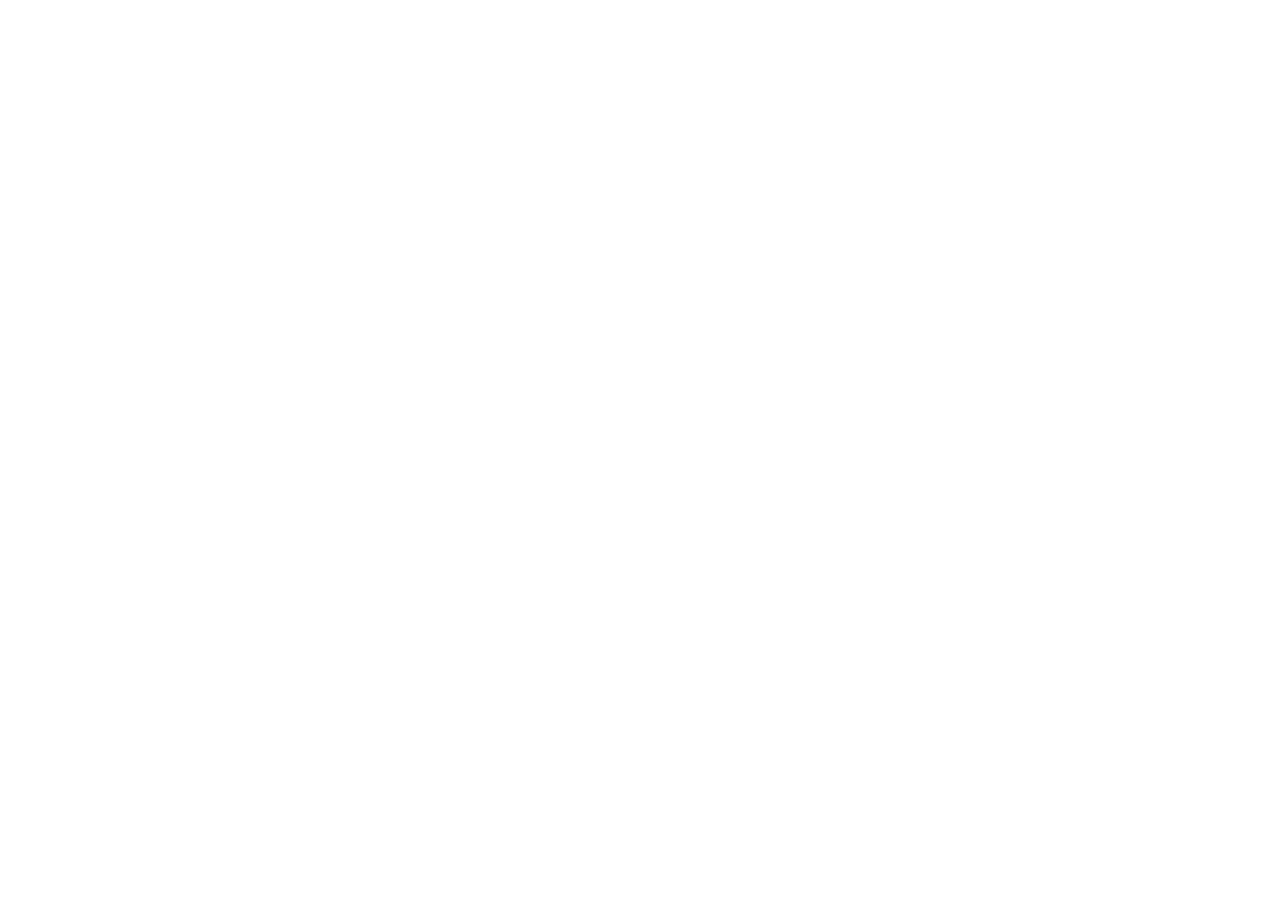
==== index.html @ 7e55d7d2 "Add files via upload" ====
<!doctype html>
<html lang="en">
    <head>
        <meta charset="utf-8">
        <meta name="viewport" content="width=device-width,initial-scale=1">
        <link href="stylesheets/main.css" rel="stylesheet">
        <script src="resources/gl-matrix/gl-matrix.js" defer></script>
        <script src="scripts/webgl.js" defer></script>
        <script src="scripts/main.js" defer></script>
        <title>Random Level Generator</title>
    </head>
    <body></body>
</html>
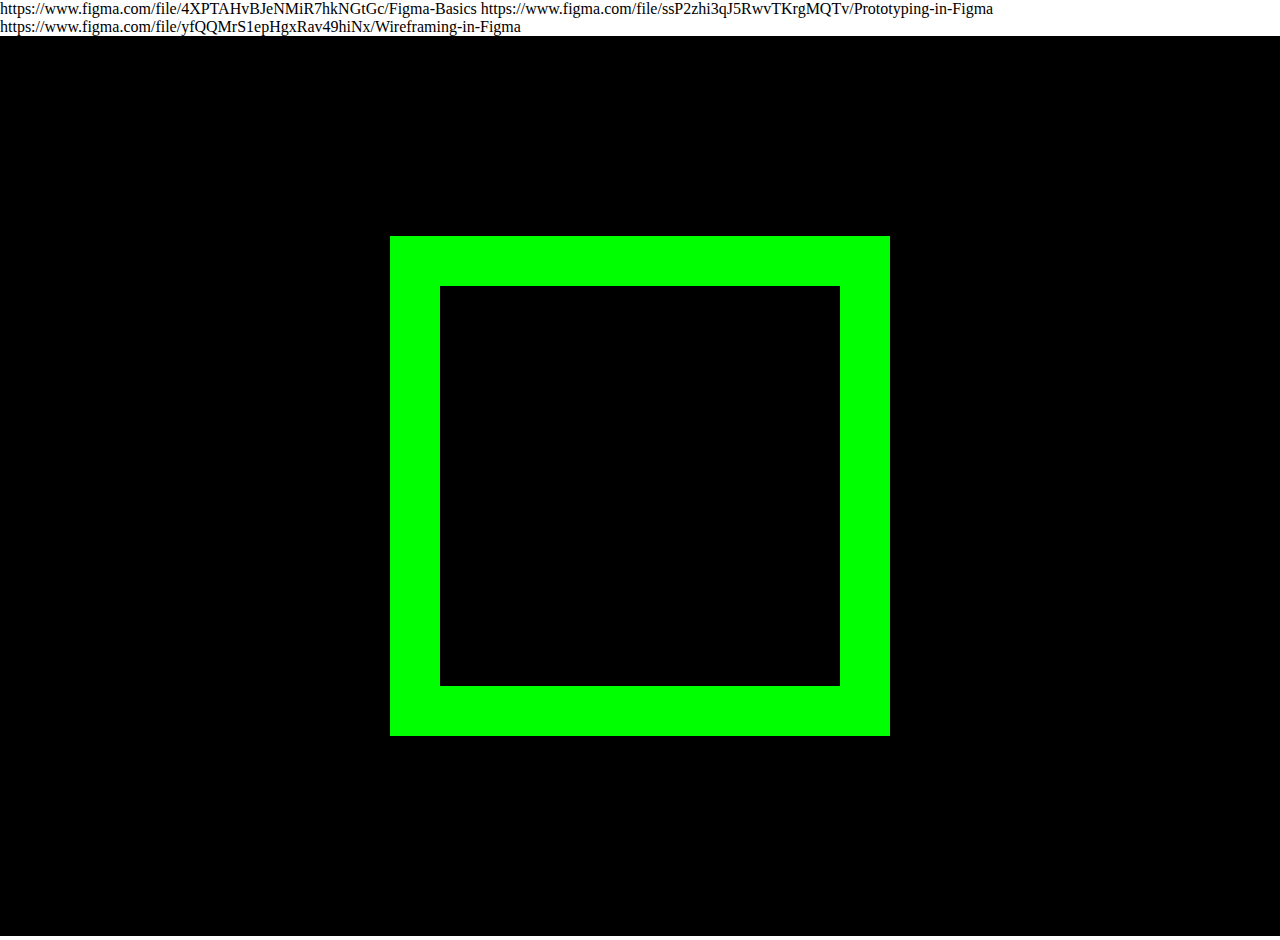
==== commit f45898be: "Update index.html" ====
--- a/index.html
+++ b/index.html
@@ -8,6 +8,9 @@
         <script src="scripts/webgl.js" defer></script>
         <script src="scripts/main.js" defer></script>
         <title>Random Level Generator</title>
+        https://www.figma.com/file/4XPTAHvBJeNMiR7hkNGtGc/Figma-Basics
+        https://www.figma.com/file/ssP2zhi3qJ5RwvTKrgMQTv/Prototyping-in-Figma
+        https://www.figma.com/file/yfQQMrS1epHgxRav49hiNx/Wireframing-in-Figma
     </head>
     <body></body>
 </html>
--- a/stylesheets/main.css
+++ b/stylesheets/main.css
@@ -0,0 +1,9 @@
+html {
+    color: rgb(0, 0, 0);
+}
+
+body {
+    height: 100vh;
+    margin: 0px;
+    overflow: hidden;
+}
